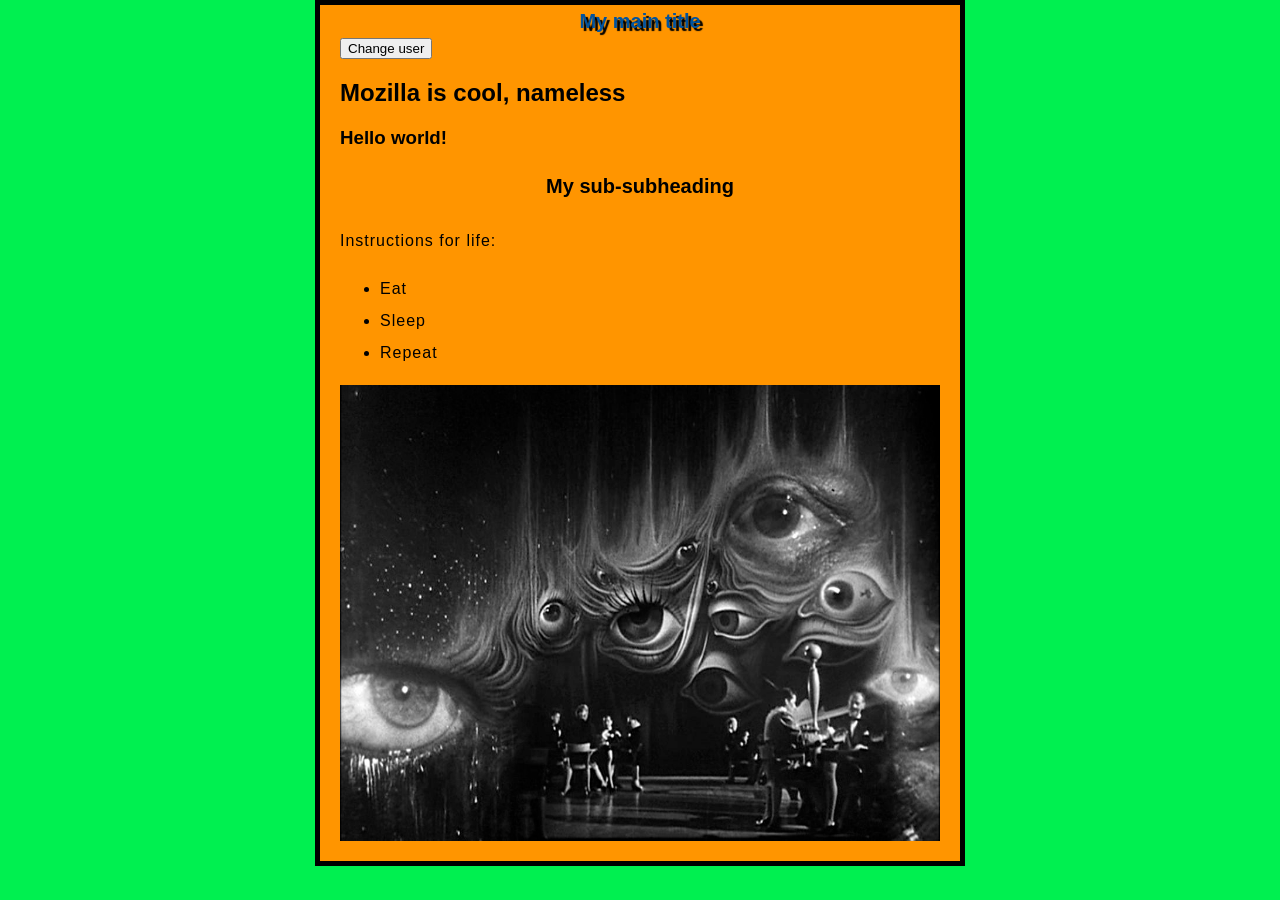
==== index.html @ c7a0eade "Add files via upload" ====
<!doctype html>
<html lang="en-US">
  <head>
    <meta charset="utf-8" />
    <meta name="viewport" content="width=device-width" />
    <title>My test page 6</title>
    <link href="styles/style.css" rel="stylesheet" />
    <script async src="scripts/main.js"></script>
  </head>
  <body>
    <!-- 4 heading levels: -->
    <h1>My main title</h1>
    <button>Change user</button>
    <h2>My top level heading</h2>
    <h3>My subheading</h3>
    <h4>My sub-subheading</h4>
    <p>Instructions for life:</p>
    <ul>
      <li>Eat</li>
      <li>Sleep</li>
      <li>Repeat</li>
    </ul>
    <img src="images/Spellbound.bmp" alt="My test image is gone again" />
  </body>
</html>
---- styles/style.css ----
h1,
h4 {
  font-size: 20px;
  text-align: center;
}

p,
li {
  font-size: 16px;
  line-height: 2;
  letter-spacing: 1px;
}
html {
  /* px means "pixels". The base font size is now 10 pixels high */
  font-size: 16px;
  /* Replace PLACEHOLDER with the font-family property value you got from Google Fonts */
  font-family: Arial;
}
html {
  background-color: #00f050;
}
body {
  width: 600px;
  margin: 0 auto;
  background-color: #ff9500;
  padding: 0 20px 20px 20px;
  border: 5px solid black;
}
h1 {
  margin: 0;
  padding: 5px 0;
  color: #00539f;
  text-shadow: 3px 3px 1px black;
}
img {
  display: block;
  margin: 0 auto;
  max-width: 100%;
}
.done {
  color: red;
  text-decoration: line-through solid black 2px;
}
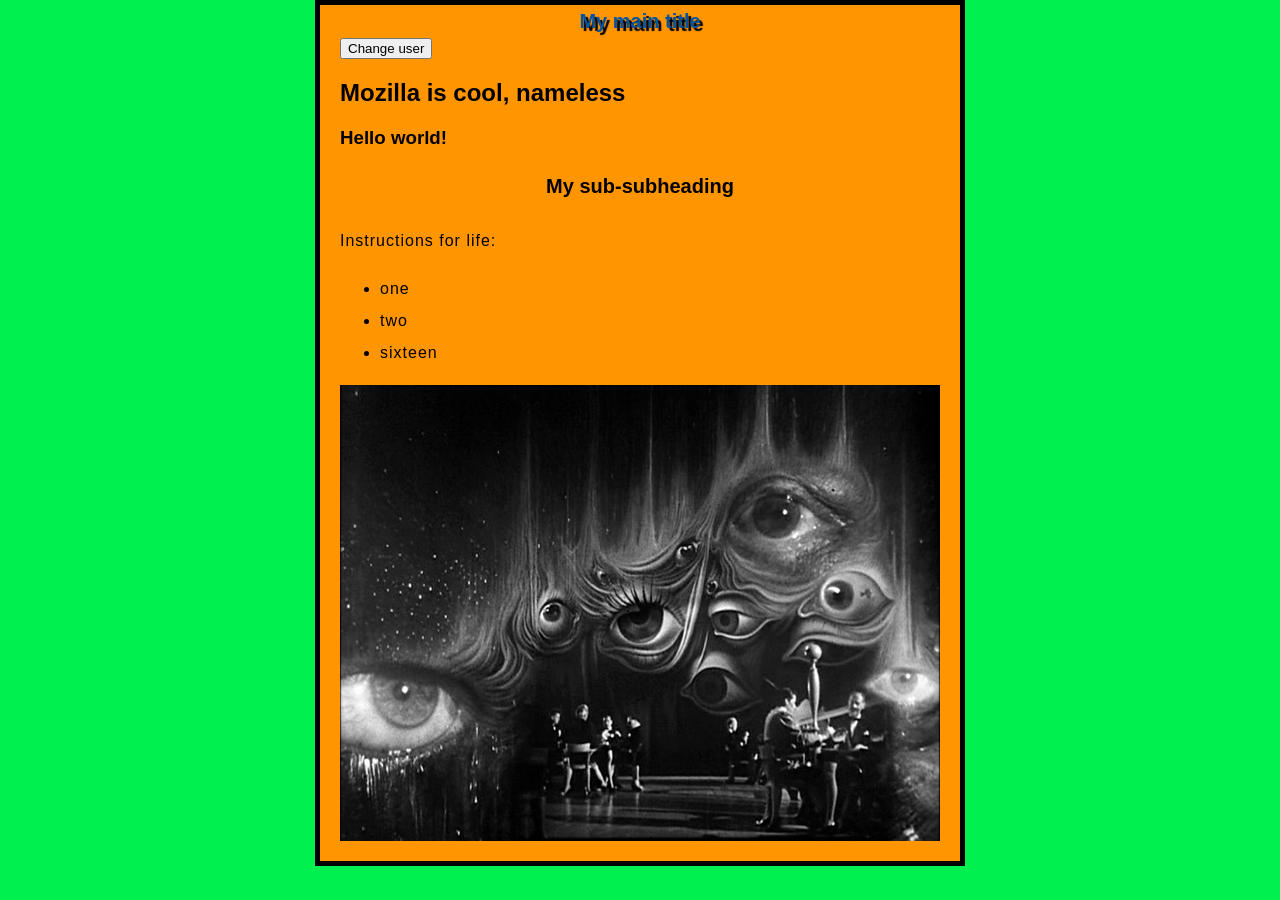
==== commit 6c7cdb19: "Update index.html first mod" ====
--- a/index.html
+++ b/index.html
@@ -16,9 +16,9 @@
     <h4>My sub-subheading</h4>
     <p>Instructions for life:</p>
     <ul>
-      <li>Eat</li>
-      <li>Sleep</li>
-      <li>Repeat</li>
+      <li>one</li>
+      <li>two</li>
+      <li>sixteen</li>
     </ul>
     <img src="images/Spellbound.bmp" alt="My test image is gone again" />
   </body>
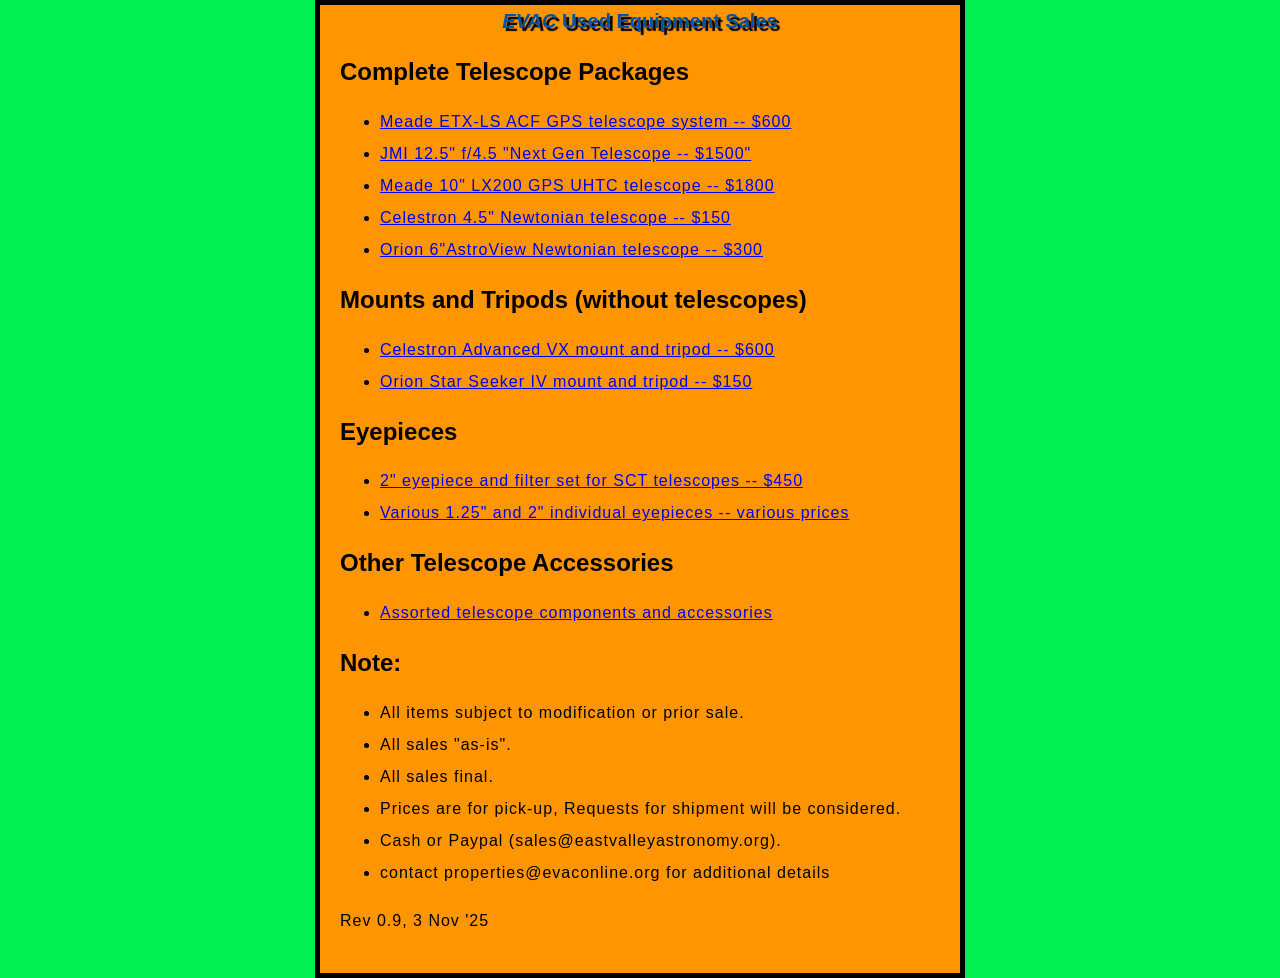
==== commit ec548d0b: "Update index.html" ====
--- a/index.html
+++ b/index.html
@@ -3,23 +3,63 @@
   <head>
     <meta charset="utf-8" />
     <meta name="viewport" content="width=device-width" />
-    <title>My test page 6</title>
+    <meta name="author" content="Tom Jacobs" />
+    <meta name="description" contents="ETX-LS for sale by EVAC" />
+    <title>EVAC Equipment sales</title>
     <link href="styles/style.css" rel="stylesheet" />
     <script async src="scripts/main.js"></script>
-  </head>
+    <link rel="icon" sizes="192x192" href="https://static.wixstatic.com/media/6803bb_6601b624f5f646eeac58fda79bb2e477%7Emv2.png/v1/fill/w_192%2Ch_192%2Clg_1%2Cusm_0.66_1.00_0.01/6803bb_6601b624f5f646eeac58fda79bb2e477%7Emv2.png" type="image/png"> 
+</head>
   <body>
     <!-- 4 heading levels: -->
-    <h1>My main title</h1>
-    <button>Change user</button>
-    <h2>My top level heading</h2>
-    <h3>My subheading</h3>
-    <h4>My sub-subheading</h4>
-    <p>Instructions for life:</p>
-    <ul>
-      <li>one</li>
-      <li>two</li>
-      <li>sixteen</li>
-    </ul>
-    <img src="images/Spellbound.bmp" alt="My test image is gone again" />
+    <header>
+      <h1><em>EVAC</em> Used Equipment Sales</h1>
+      <h2>Complete Telescope Packages</h2>
+       <nav>
+         <ul>
+          <li><a href="ETX/etx.html">Meade ETX-LS ACF GPS telescope system -- $600</a></li>
+          <li><a href="JMI12-5/jmi12-5.html">JMI 12.5" f/4.5 "Next Gen Telescope -- $1500"</a></li>
+          <li><a href="LX200/lx200.html">Meade 10" LX200 GPS UHTC telescope -- $1800</a></li>
+          <li><a href="C4-5/c4-5.html">Celestron 4.5" Newtonian telescope -- $150</a></li>
+          <li><a href="O6/o6.html">Orion 6"AstroView Newtonian telescope -- $300</a></li>
+        </ul>
+      </nav>
+      <h2>Mounts and Tripods (without telescopes)</h2>
+      <nav>
+        <ul>
+          <li><a href="AVX/avx.html">Celestron Advanced VX mount and tripod -- $600</a></li>
+          <li><a href="OStarS/ostars.html">Orion Star Seeker IV mount and tripod -- $150</a></li>
+        </ul>
+      </nav>
+      <h2>Eyepieces</h2>
+      <nav>
+        <ul>
+          <li><a href="2Eye/2eye.html">2" eyepiece and filter set for SCT telescopes -- $450</a></li>
+          <li><a href="Eye/eye.html">Various 1.25" and 2" individual eyepieces -- various prices</a></li>
+        </ul>
+      </nav>
+      <h2>Other Telescope Accessories</h2>
+      <nav>
+        <ul>
+          <li><a href="Misc/misc.html">Assorted telescope components and accessories</a></li>
+        </ul>
+      </nav>
+      <section>
+        <h2>Note:</h1>
+      <ul>
+        <li>All items subject to modification or prior sale.</li>
+        <li>All sales "as-is".</li>
+        <li>All sales final.</li>
+        <li>Prices are for pick-up, Requests for shipment will be considered.</li>
+        <li>Cash or Paypal (sales@eastvalleyastronomy.org).</li>
+        <li>contact properties@evaconline.org for additional details</li>
+      </ul>
+      </section>
+    </header>
+    <main>
+     </main>
+    <footer>
+        <p> Rev 0.9, 3 Nov '25 </p>
+    </footer>
   </body>
 </html>
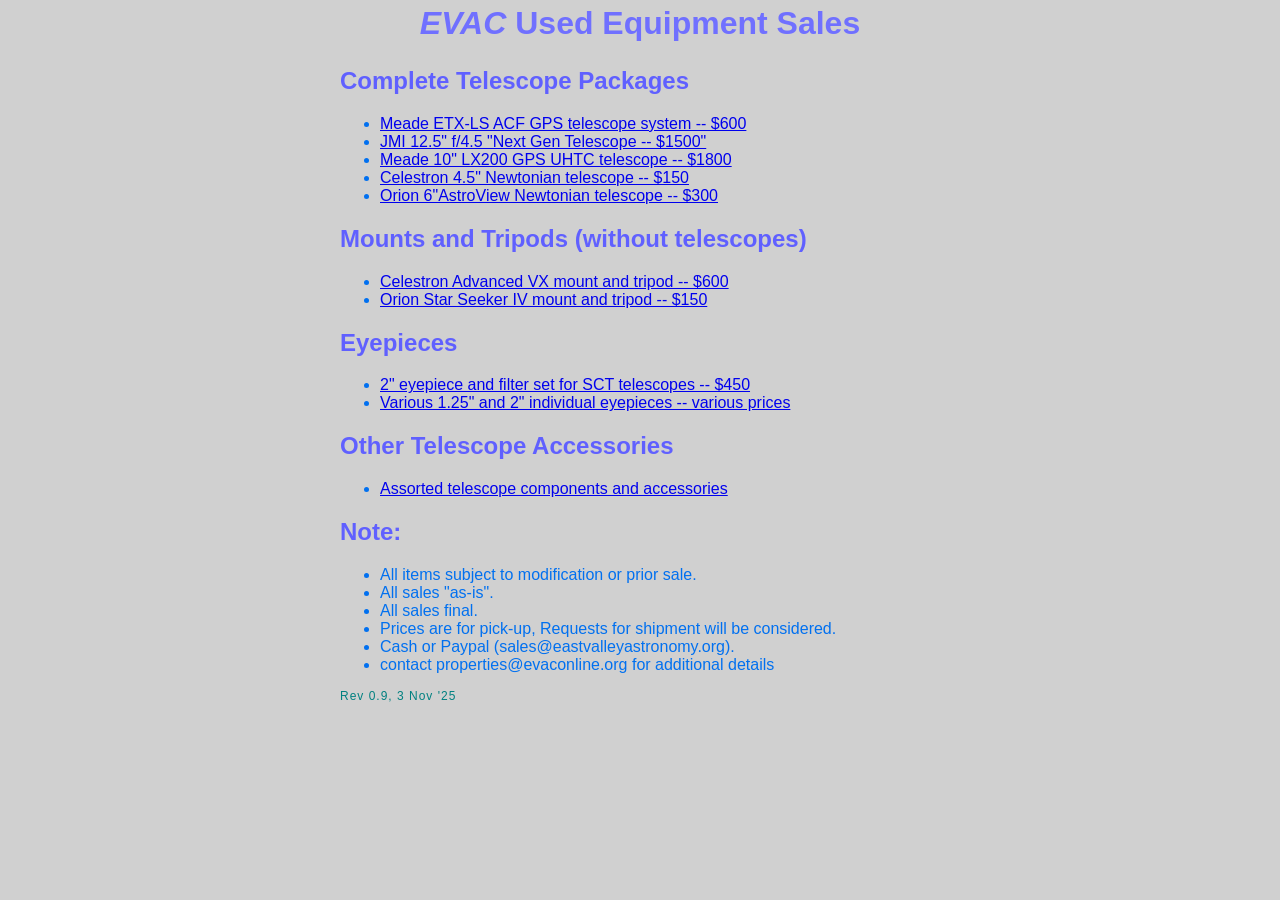
==== commit 363eb9cc: "Update index.html" ====
--- a/index.html
+++ b/index.html
@@ -11,7 +11,6 @@
     <link rel="icon" sizes="192x192" href="https://static.wixstatic.com/media/6803bb_6601b624f5f646eeac58fda79bb2e477%7Emv2.png/v1/fill/w_192%2Ch_192%2Clg_1%2Cusm_0.66_1.00_0.01/6803bb_6601b624f5f646eeac58fda79bb2e477%7Emv2.png" type="image/png"> 
 </head>
   <body>
-    <!-- 4 heading levels: -->
     <header>
       <h1><em>EVAC</em> Used Equipment Sales</h1>
       <h2>Complete Telescope Packages</h2>
--- a/styles/style.css
+++ b/styles/style.css
@@ -1,43 +1,57 @@
-h1,
-h4 {
-  font-size: 20px;
+h1 {
+  font-size: 32px;
   text-align: center;
+  margin: 0;
+  padding: 5px 0;
+  color: #7070ff;
 }
-
-p,
+h2 {
+  margin: 10;
+  text-align: left;
+  color: #6060ff;
+  font-size: 24px;}
+h3 {
+  margin: 0;
+  text-align: center;
+  color: #6060ff;
+}
 li {
-  font-size: 16px;
-  line-height: 2;
+  color: #0070f0;
+}
+p {
+  color: #008080;
+  // font-size: 16px;
+  line-height: 1;
   letter-spacing: 1px;
 }
 html {
   /* px means "pixels". The base font size is now 10 pixels high */
-  font-size: 16px;
+  /* font-size: 16px; */
   /* Replace PLACEHOLDER with the font-family property value you got from Google Fonts */
   font-family: Arial;
 }
 html {
-  background-color: #00f050;
+  background-color: #d0d0d0;
 }
 body {
   width: 600px;
   margin: 0 auto;
-  background-color: #ff9500;
+  background-color: #d0d0d0;
   padding: 0 20px 20px 20px;
-  border: 5px solid black;
-}
-h1 {
-  margin: 0;
-  padding: 5px 0;
-  color: #00539f;
-  text-shadow: 3px 3px 1px black;
+  //border: 5px solid black;
 }
 img {
   display: block;
-  margin: 0 auto;
-  max-width: 100%;
+  margin: 50 5;
+  max-width: 25%;
 }
-.done {
-  color: red;
-  text-decoration: line-through solid black 2px;
+footer {
+  color: #008080;
+  font-size: 12px;
+  line-height: 1;
+  letter-spacing: 1px;
 }
+.special {
+  color: #000000;
+  font-weight: bold;
+}
